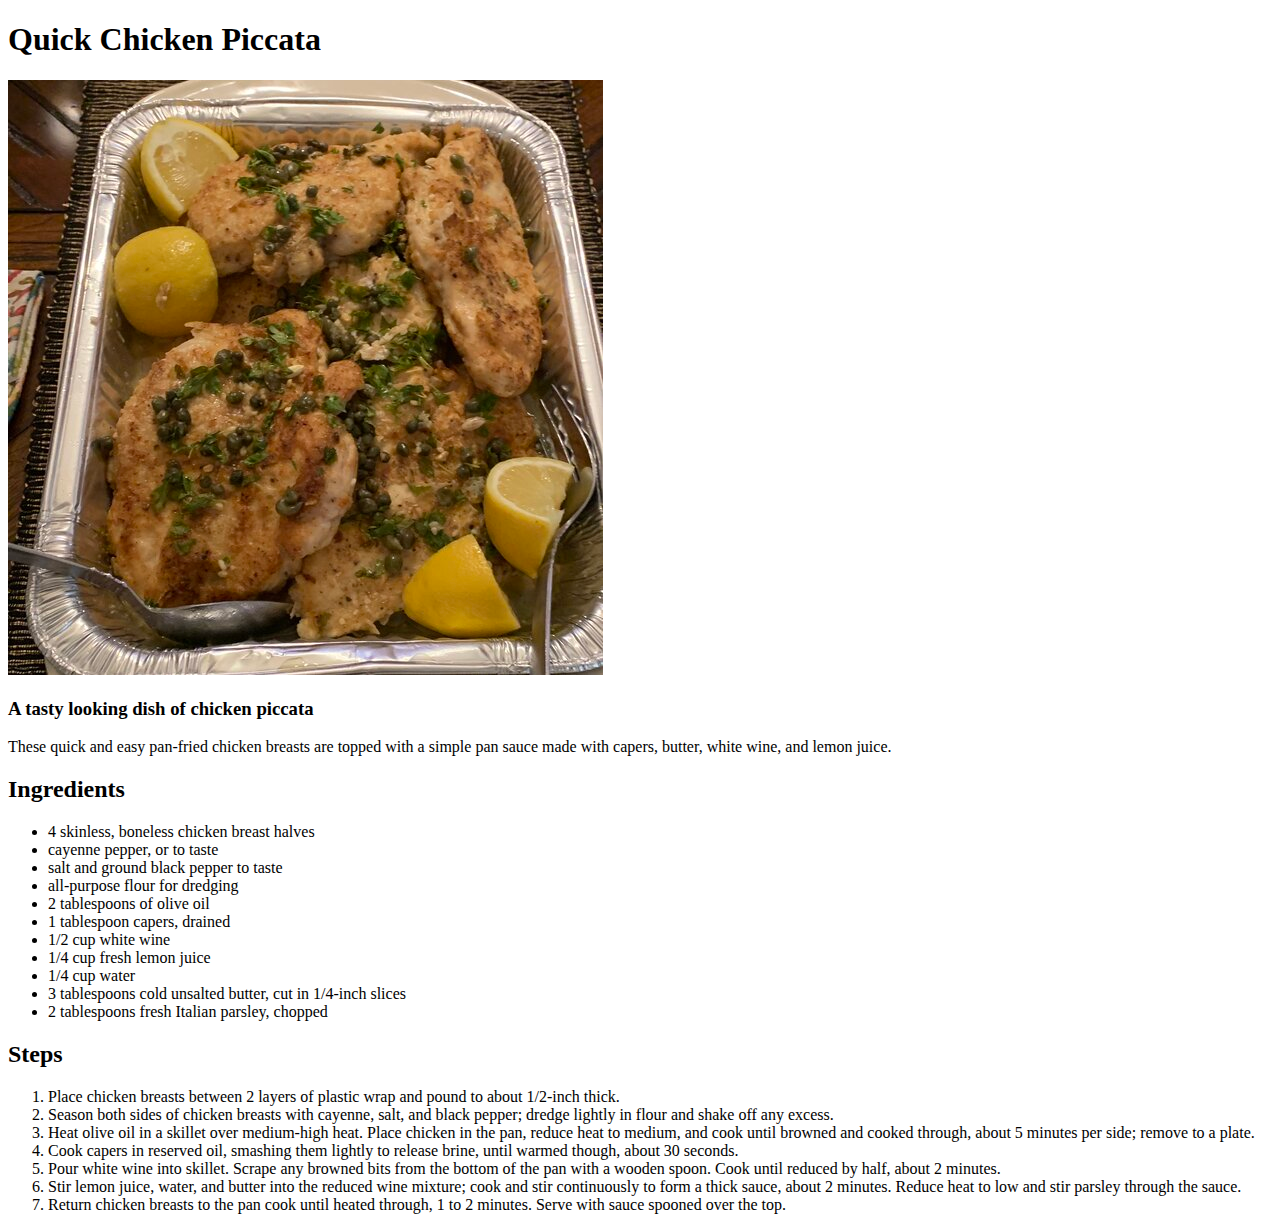
==== recipes/chicken-piccata.html @ 8a6dd65c "Add recipes/" ====
<!DOCTYPE html>
<html lang="en">
<head>
    <meta charset="UTF-8">
    <meta http-equiv="X-UA-Compatible" content="IE=edge">
    <meta name="viewport" content="width=device-width, initial-scale=1.0">
    <title>Quick Chicken Piccata Recipe Page</title>
</head>
<body>
    <h1>Quick Chicken Piccata</h1>

        <img src="../imgs/chickenpiccata.jpeg" alt="A finished chicken piccata dish">

        <h3>A tasty looking dish of chicken piccata</h3>

        <p>These quick and easy pan-fried chicken breasts are topped with a simple pan sauce made with capers, butter, white wine, and lemon juice.</p>

        <h2>Ingredients</h2>
        <ul>
            <li>4 skinless, boneless chicken breast halves</li>
            <li>cayenne pepper, or to taste</li>
            <li>salt and ground black pepper to taste</li>
            <li>all-purpose flour for dredging</li>
            <li>2 tablespoons of olive oil</li>
            <li>1 tablespoon capers, drained</li>
            <li>1/2 cup white wine</li>
            <li>1/4 cup fresh lemon juice</li>
            <li>1/4 cup water</li>
            <li>3 tablespoons cold unsalted butter, cut in 1/4-inch slices</li>
            <li>2 tablespoons fresh Italian parsley, chopped</li>
        </ul>

            <h2>Steps</h2>
            <ol>
                <li>Place chicken breasts between 2 layers of plastic wrap and pound to about 1/2-inch thick.</li>
                <li>Season both sides of chicken breasts with cayenne, salt, and black pepper; dredge lightly in flour and shake off any excess.</li>
                <li>Heat olive oil in a skillet over medium-high heat. Place chicken in the pan, reduce heat to medium, and cook until browned and cooked through, about 5 minutes per side; remove to a plate.</li>
                <li>Cook capers in reserved oil, smashing them lightly to release brine, until warmed though, about 30 seconds.</li>
                <li>Pour white wine into skillet. Scrape any browned bits from the bottom of the pan with a wooden spoon. Cook until reduced by half, about 2 minutes.</li>
                <li>Stir lemon juice, water, and butter into the reduced wine mixture; cook and stir continuously to form a thick sauce, about 2 minutes. Reduce heat to low and stir parsley through the sauce.</li>
                <li>Return chicken breasts to the pan cook until heated through, 1 to 2 minutes. Serve with sauce spooned over the top.</li>
            </ol>
        
        
</body>
</html>
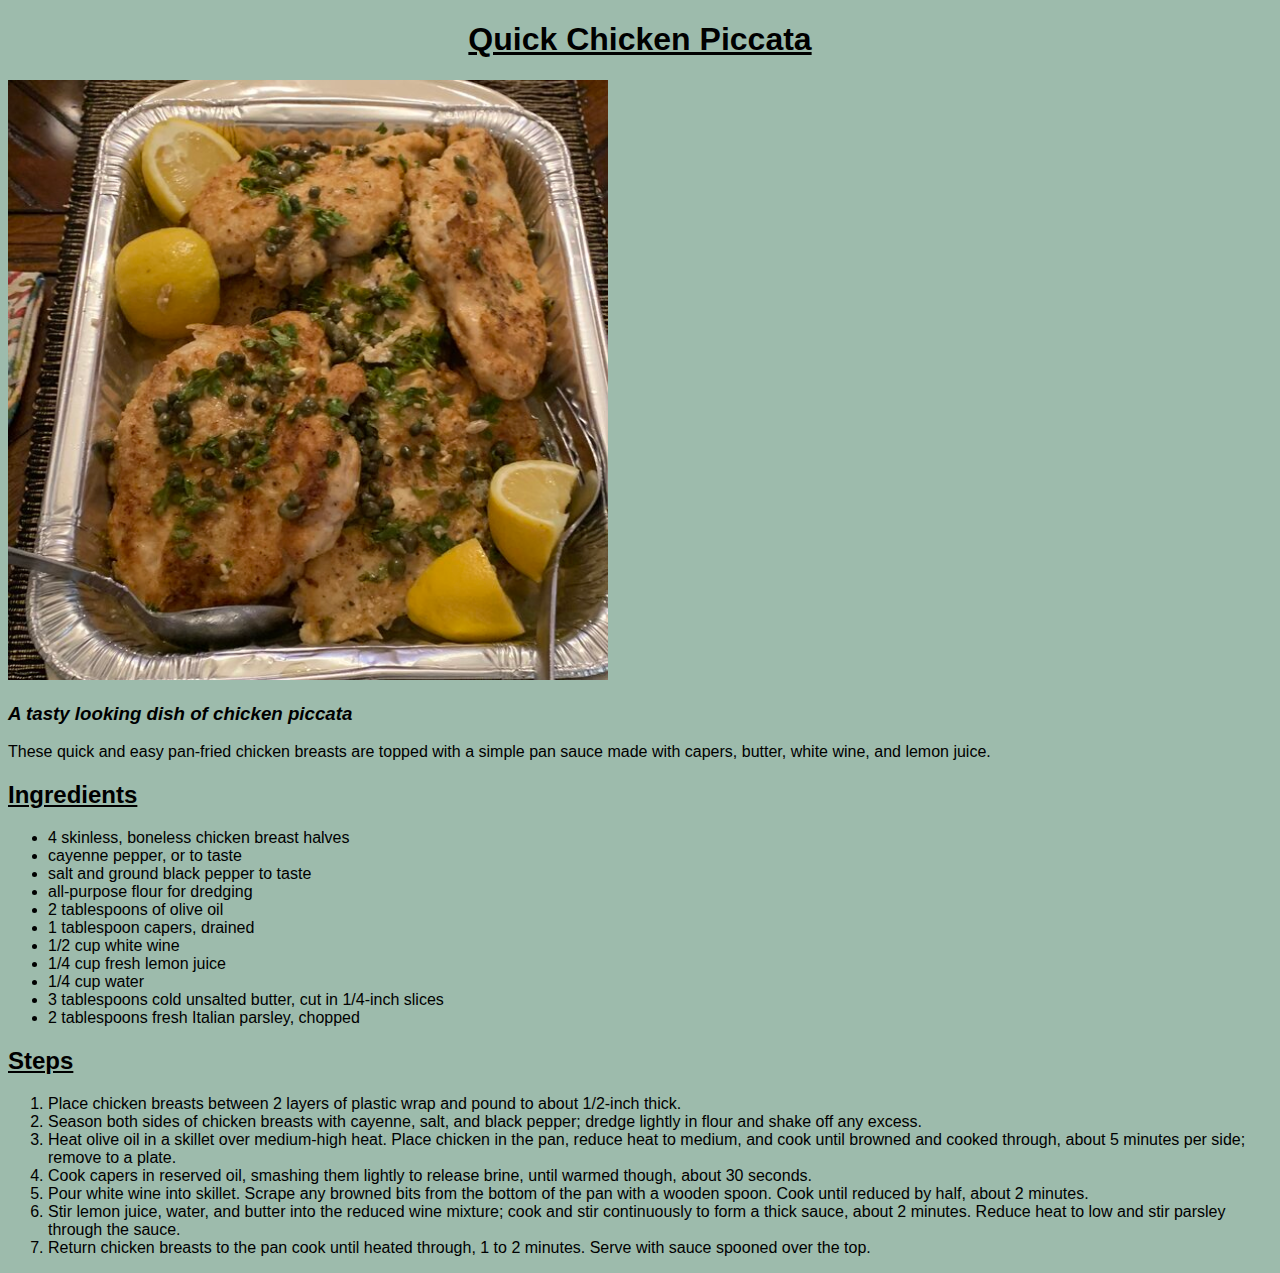
==== commit 07c9b8bb: "Add .DS_Store" ====
--- a/recipes/chicken-piccata.html
+++ b/recipes/chicken-piccata.html
@@ -5,17 +5,19 @@
     <meta http-equiv="X-UA-Compatible" content="IE=edge">
     <meta name="viewport" content="width=device-width, initial-scale=1.0">
     <title>Quick Chicken Piccata Recipe Page</title>
+
+    <link rel="stylesheet" href="../styles.css">
 </head>
 <body>
     <h1>Quick Chicken Piccata</h1>
 
-        <img src="../imgs/chickenpiccata.jpeg" alt="A finished chicken piccata dish">
+        <img id="chicken" src="../imgs/chickenpiccata.jpeg" alt="A finished chicken piccata dish">
 
-        <h3>A tasty looking dish of chicken piccata</h3>
+        <h3><em>A tasty looking dish of chicken piccata</em></h3>
 
         <p>These quick and easy pan-fried chicken breasts are topped with a simple pan sauce made with capers, butter, white wine, and lemon juice.</p>
 
-        <h2>Ingredients</h2>
+        <h2 class="procedure">Ingredients</h2>
         <ul>
             <li>4 skinless, boneless chicken breast halves</li>
             <li>cayenne pepper, or to taste</li>
@@ -30,7 +32,7 @@
             <li>2 tablespoons fresh Italian parsley, chopped</li>
         </ul>
 
-            <h2>Steps</h2>
+            <h2 class="procedure">Steps</h2>
             <ol>
                 <li>Place chicken breasts between 2 layers of plastic wrap and pound to about 1/2-inch thick.</li>
                 <li>Season both sides of chicken breasts with cayenne, salt, and black pepper; dredge lightly in flour and shake off any excess.</li>
--- a/styles.css
+++ b/styles.css
@@ -0,0 +1,34 @@
+* {
+    font-family: 'Trebuchet MS', 'Lucida Sans Unicode', 'Lucida Grande', 'Lucida Sans', Arial, sans-serif;
+    background-color: rgb(157, 187, 172);
+}
+
+h1 {
+    text-align: center;
+    font-weight: bold;
+    text-decoration: underline;
+}
+
+#flour {
+    height: auto;
+    width: 600px;
+}
+
+#chicken {
+    height: auto;
+    width: 600px;
+}
+
+#cake {
+    height: auto;
+    width: 600px;
+}
+
+#agua {
+    height: auto;
+    width: 600px;
+}
+
+.procedure {
+    text-decoration: underline;
+}